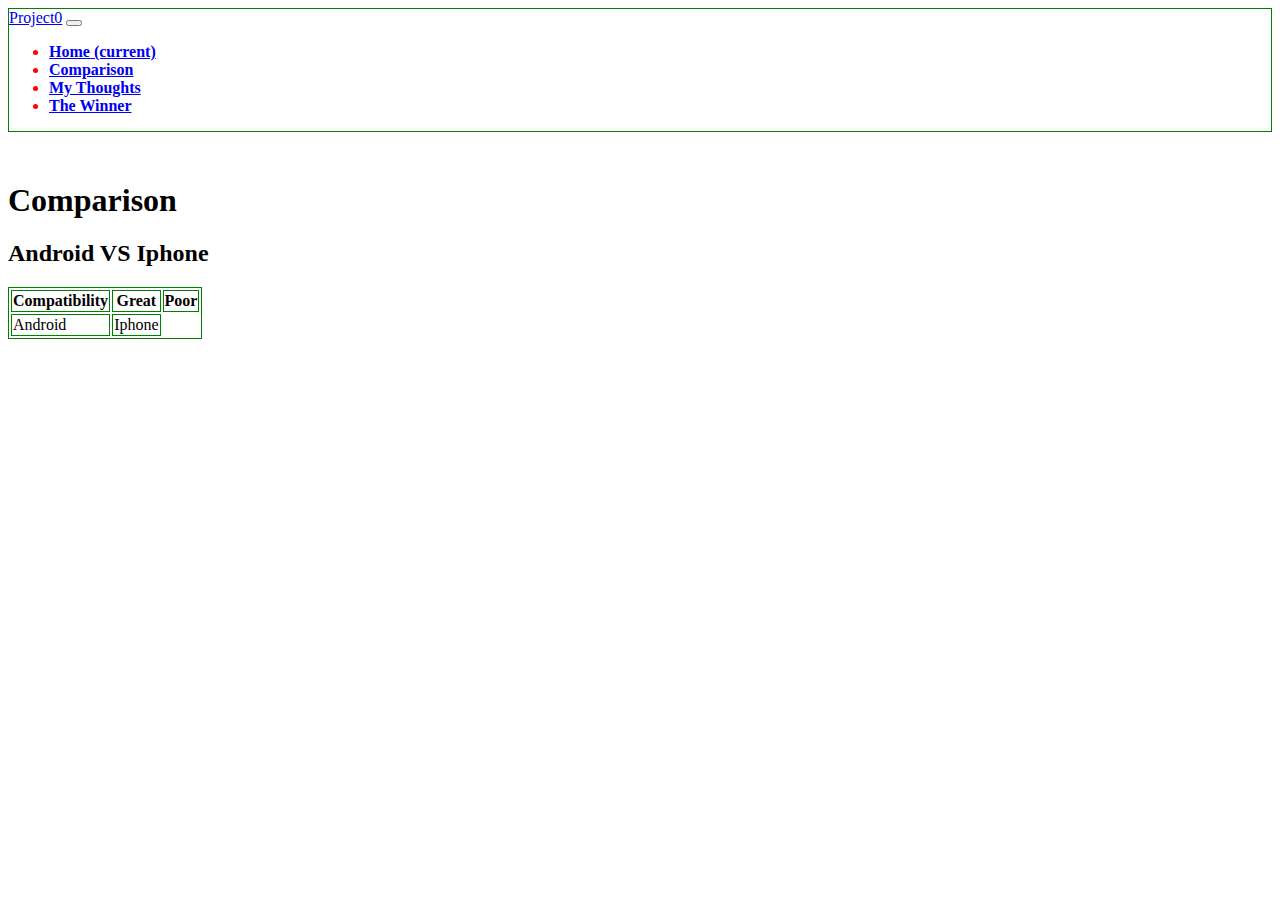
==== comparison.html @ 7ae013ea "Rename htmls for nav section" ====
<!DOCTYPE html>


<html>
<head>
    <title>My CS50W Project0</title>
    <meta name="viewport" content="width=device-width, initial-scale=1">
    <link rel="stylesheet" href="styles.css">
    <!-- Latest compiled and minified CSS -->
    <link rel="stylesheet" href="https://stackpath.bootstrapcdn.com/bootstrap/4.1.3/css/bootstrap.min.css" integrity="sha384-MCw98/SFnGE8fJT3GXwEOngsV7Zt27NXFoaoApmYm81iuXoPkFOJwJ8ERdknLPMO" crossorigin="anonymous">
</head>


<body>
  <header>
        <nav class="navbar navbar-expand-lg navbar-light bg-light">
          <a class="navbar-brand" href="#">Project0</a>
          <button class="navbar-toggler" type="button" data-toggle="collapse" data-target="#navbarNav" aria-controls="navbarNav" aria-expanded="false" aria-label="Toggle navigation">
            <span class="navbar-toggler-icon"></span>
          </button>
          <div class="collapse navbar-collapse" id="navbarNav">
            <ul class="navbar-nav">
              <li class="nav-item active">
                <a class="nav-link" href="index.html">Home <span class="sr-only">(current)</span></a>
              </li>
              <li class="nav-item">
                <a class="nav-link" href="comparison.html">Comparison</a>
              </li>
              <li class="nav-item">
                <a class="nav-link" href="thoughts.html">My Thoughts</a>
              </li>
              <li class="nav-item">
                <a class="nav-link" href="winner.html">The Winner</a>
              </li>
            </ul>
          </div>
        </nav>

          <h1 class="screen-only"> Comparison</h1>
          <h2 class="screen-only"> Android VS Iphone</h2>
      </header>
      <table>
        <tr>
          <th>Compatibility</th>
          <th>Great</th>
          <th>Poor</th>
        </tr>
        <tr>
          <td>Android</td>
          <td>Iphone</td>
        </tr>
      </table>

    </body>


</html>
---- styles.css ----
@@media (min-width: 500px) {
        h1::before {
            content: "Welcome to My Web Page";
        }
}

@@media (max-width: 499px) {
      h1::before {
        content: "Welcome!";
      }
}

@@media print {
        .screen-only{
          display:none;
        }
}


#top {;}
#middle {;}
#footer {;}
#group
.drinks {;}

ul {color: red;}
li {font-weight:bold;}

nav {
  border: 1px solid green;
  margin-bottom: 50px;
}

table, td, th {
  border: 1px solid green;
}
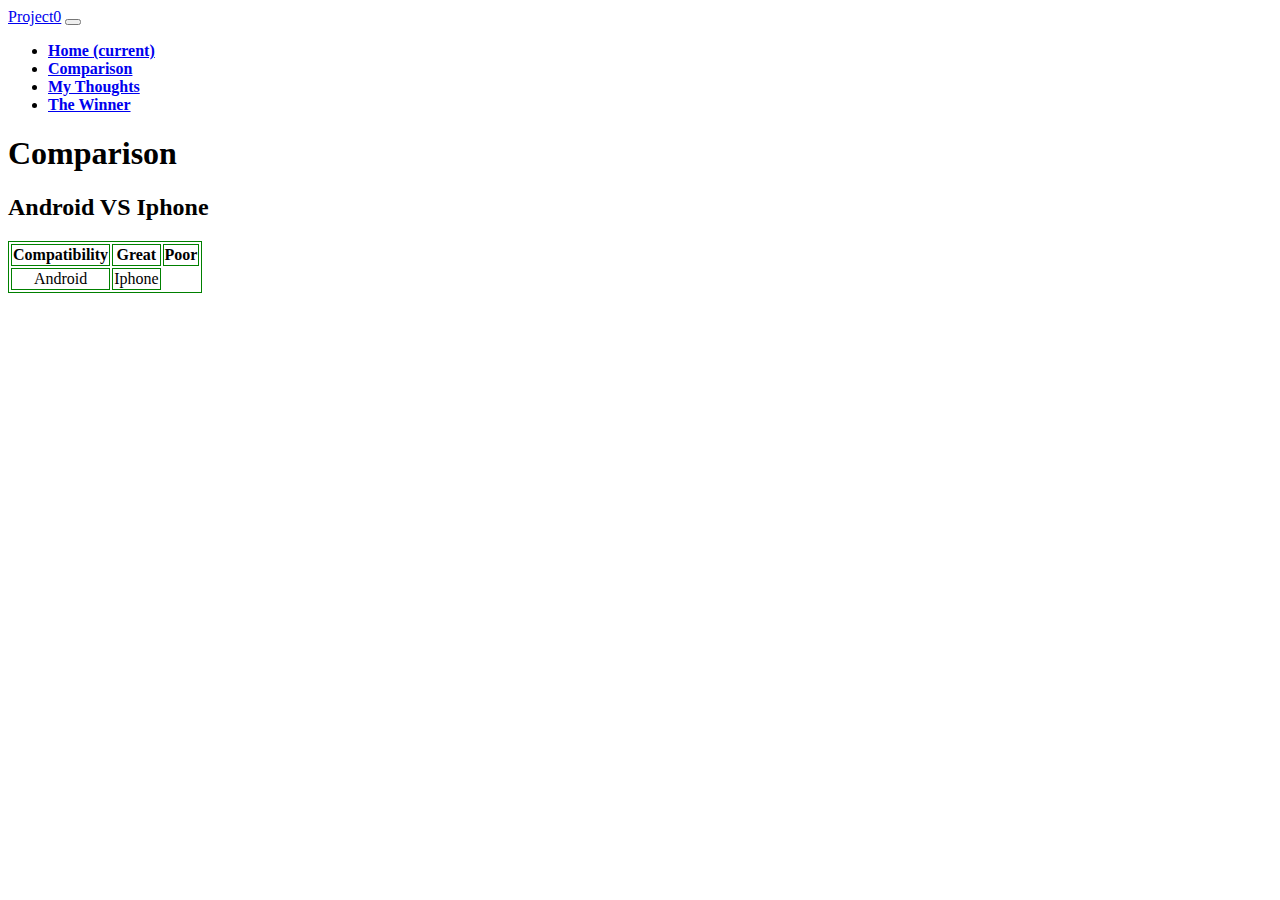
==== commit cedbf4d7: "Better Nav, a few fixes" ====
--- a/comparison.html
+++ b/comparison.html
@@ -5,21 +5,22 @@
 <head>
     <title>My CS50W Project0</title>
     <meta name="viewport" content="width=device-width, initial-scale=1">
-    <link rel="stylesheet" href="styles.css">
+    <link rel="stylesheet" href="css/styles.css">
     <!-- Latest compiled and minified CSS -->
     <link rel="stylesheet" href="https://stackpath.bootstrapcdn.com/bootstrap/4.1.3/css/bootstrap.min.css" integrity="sha384-MCw98/SFnGE8fJT3GXwEOngsV7Zt27NXFoaoApmYm81iuXoPkFOJwJ8ERdknLPMO" crossorigin="anonymous">
 </head>
 
 
 <body>
+  <!-- Begin Bootstrap nav component -->
   <header>
-        <nav class="navbar navbar-expand-lg navbar-light bg-light">
+        <nav class="navbar navbar-expand-lg navbar-dark bg-dark">
           <a class="navbar-brand" href="#">Project0</a>
           <button class="navbar-toggler" type="button" data-toggle="collapse" data-target="#navbarNav" aria-controls="navbarNav" aria-expanded="false" aria-label="Toggle navigation">
             <span class="navbar-toggler-icon"></span>
           </button>
           <div class="collapse navbar-collapse" id="navbarNav">
-            <ul class="navbar-nav">
+            <ul class="navbar-nav ml-auto">
               <li class="nav-item active">
                 <a class="nav-link" href="index.html">Home <span class="sr-only">(current)</span></a>
               </li>
@@ -39,6 +40,7 @@
           <h1 class="screen-only"> Comparison</h1>
           <h2 class="screen-only"> Android VS Iphone</h2>
       </header>
+      <div id="main">
       <table>
         <tr>
           <th>Compatibility</th>
@@ -50,7 +52,7 @@
           <td>Iphone</td>
         </tr>
       </table>
-
+    </div>
     </body>
 
 
--- a/css/styles.css
+++ b/css/styles.css
@@ -0,0 +1,29 @@
+
+
+
+
+
+@media print {
+        .screen-only{
+          display:none;
+        }
+}
+
+
+#welcome {text-align: center;}
+#main {text-align: center;}
+#middle {;}
+#footer {;}
+#group
+
+
+ul {color: red;}
+li {font-weight:bold;}
+
+nav {
+  margin-bottom: 10px;
+}
+
+table, td, th {
+  border: 1px solid green;
+}
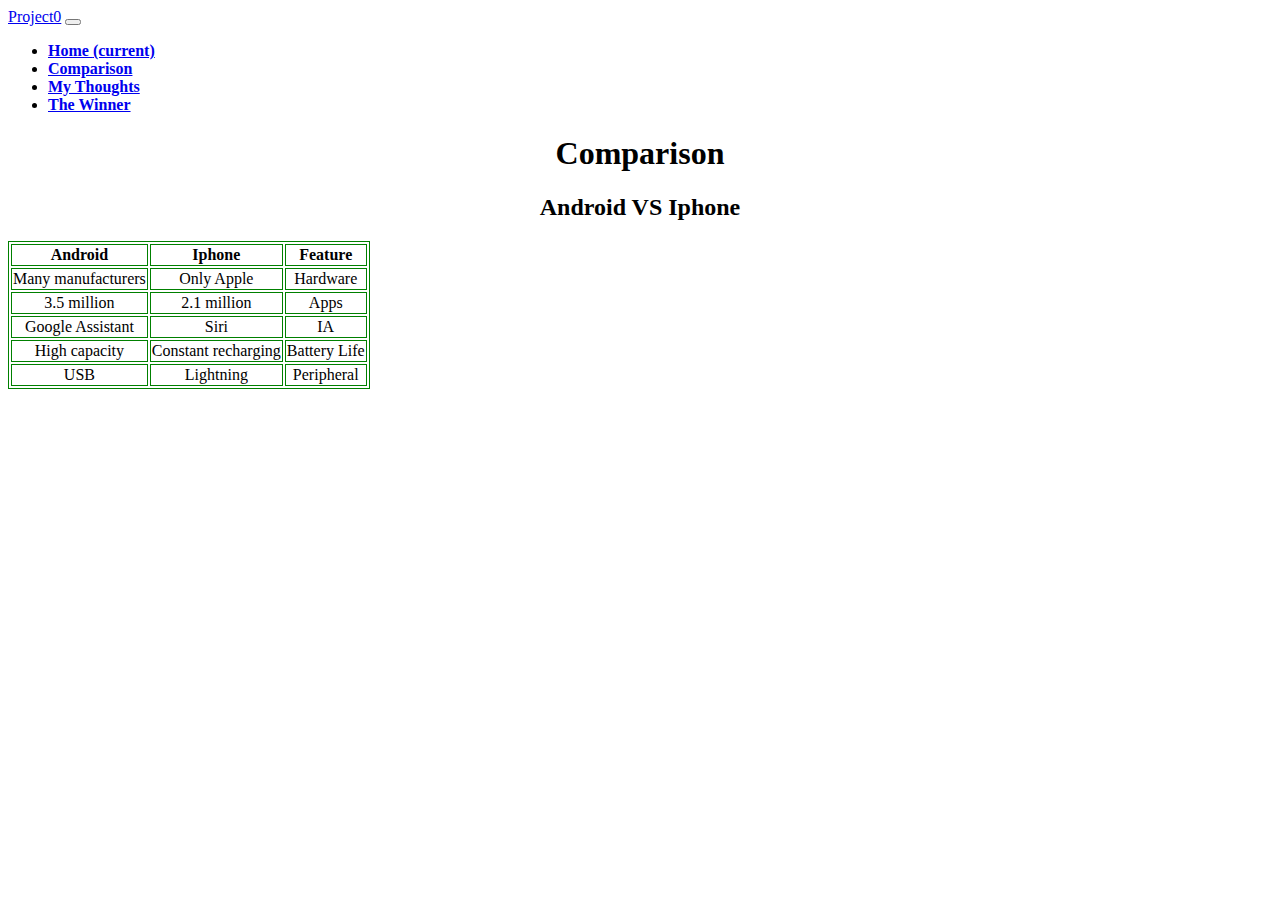
==== commit dac6c58d: "table changes" ====
--- a/comparison.html
+++ b/comparison.html
@@ -37,21 +37,45 @@
           </div>
         </nav>
 
-          <h1 class="screen-only"> Comparison</h1>
-          <h2 class="screen-only"> Android VS Iphone</h2>
+
       </header>
       <div id="main">
-      <table>
-        <tr>
-          <th>Compatibility</th>
-          <th>Great</th>
-          <th>Poor</th>
-        </tr>
-        <tr>
-          <td>Android</td>
-          <td>Iphone</td>
-        </tr>
-      </table>
+        <h1 class="screen-only"> Comparison</h1>
+        <h2 class="screen-only"> Android VS Iphone</h2>
+            <table class="col-4">
+               <tr>
+                  <th>Android</th>
+                  <th>Iphone</th>
+                  <th>Feature</th>
+                </tr>
+                <tr>
+                  <td>Many manufacturers</td>
+                  <td>Only Apple</td>
+                  <td>Hardware</td>
+                </tr>
+                <tr>
+                  <td>3.5 million</td>
+                  <td>2.1 million</td>
+                  <td>Apps</td>
+                </tr>
+                <tr>
+                  <td>Google Assistant</td>
+                  <td>Siri</td>
+                  <td>IA</td>
+                </tr>
+                <tr>
+                  <td>High capacity</td>
+                  <td>Constant recharging</td>
+                  <td>Battery Life</td>
+                </tr>
+                <tr>
+                  <td>USB</td>
+                  <td>Lightning</td>
+                  <td>Peripheral</td>
+                </tr>
+            </table>
+
+
     </div>
     </body>
 
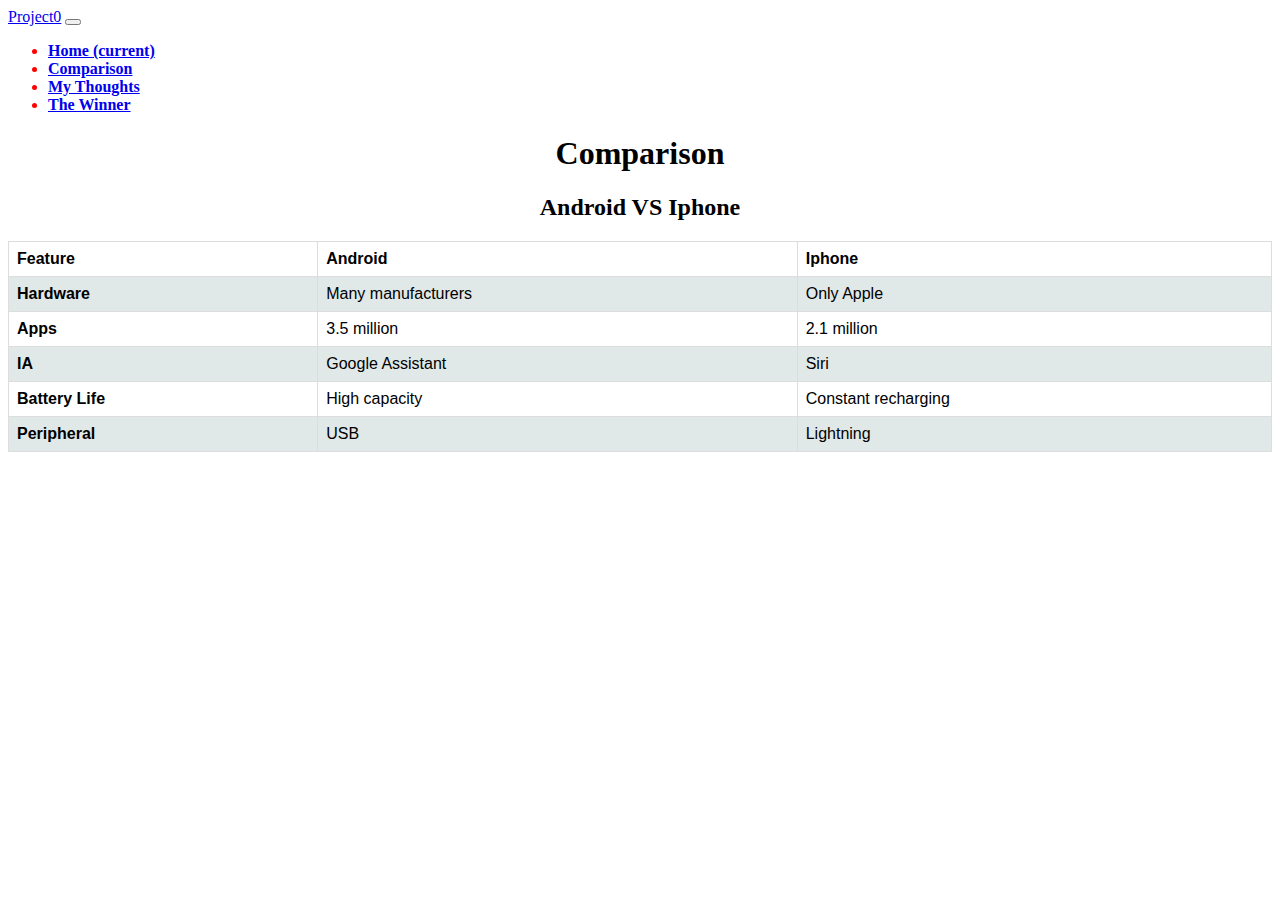
==== commit ec4d18bd: "Content pretty much completed" ====
--- a/comparison.html
+++ b/comparison.html
@@ -44,34 +44,34 @@
         <h2 class="screen-only"> Android VS Iphone</h2>
             <table class="col-4">
                <tr>
+                  <th>Feature</th>
                   <th>Android</th>
                   <th>Iphone</th>
-                  <th>Feature</th>
                 </tr>
                 <tr>
+                  <td class="bold">Hardware</td>
                   <td>Many manufacturers</td>
                   <td>Only Apple</td>
-                  <td>Hardware</td>
                 </tr>
                 <tr>
+                  <td class="bold">Apps</td>
                   <td>3.5 million</td>
                   <td>2.1 million</td>
-                  <td>Apps</td>
                 </tr>
                 <tr>
+                  <td class="bold">IA</td>
                   <td>Google Assistant</td>
                   <td>Siri</td>
-                  <td>IA</td>
                 </tr>
                 <tr>
+                  <td class="bold">Battery Life</td>
                   <td>High capacity</td>
                   <td>Constant recharging</td>
-                  <td>Battery Life</td>
                 </tr>
                 <tr>
+                  <td class="bold">Peripheral</td>
                   <td>USB</td>
                   <td>Lightning</td>
-                  <td>Peripheral</td>
                 </tr>
             </table>
 
--- a/css/styles.css
+++ b/css/styles.css
@@ -1,29 +1,36 @@
 
 
 
-
-
-@media print {
+@@media print {
         .screen-only{
           display:none;
         }
 }
 
+#main {
+  text-align: center;
+}
 
-#welcome {text-align: center;}
-#main {text-align: center;}
-#middle {;}
-#footer {;}
-#group
+table {
+    font-family: arial, sans-serif;
+    border-collapse: collapse;
+    width: 100%;
+    margin: auto;
+}
 
+td, th {
+    border: 1px solid #dddddd;
+    text-align: left;
+    padding: 8px;
+}
+
+tr:nth-child(even) {
+    background-color: #e0e8e8;
+}
+
+.bold {
+  font-weight: bold;
+}
 
 ul {color: red;}
 li {font-weight:bold;}
-
-nav {
-  margin-bottom: 10px;
-}
-
-table, td, th {
-  border: 1px solid green;
-}
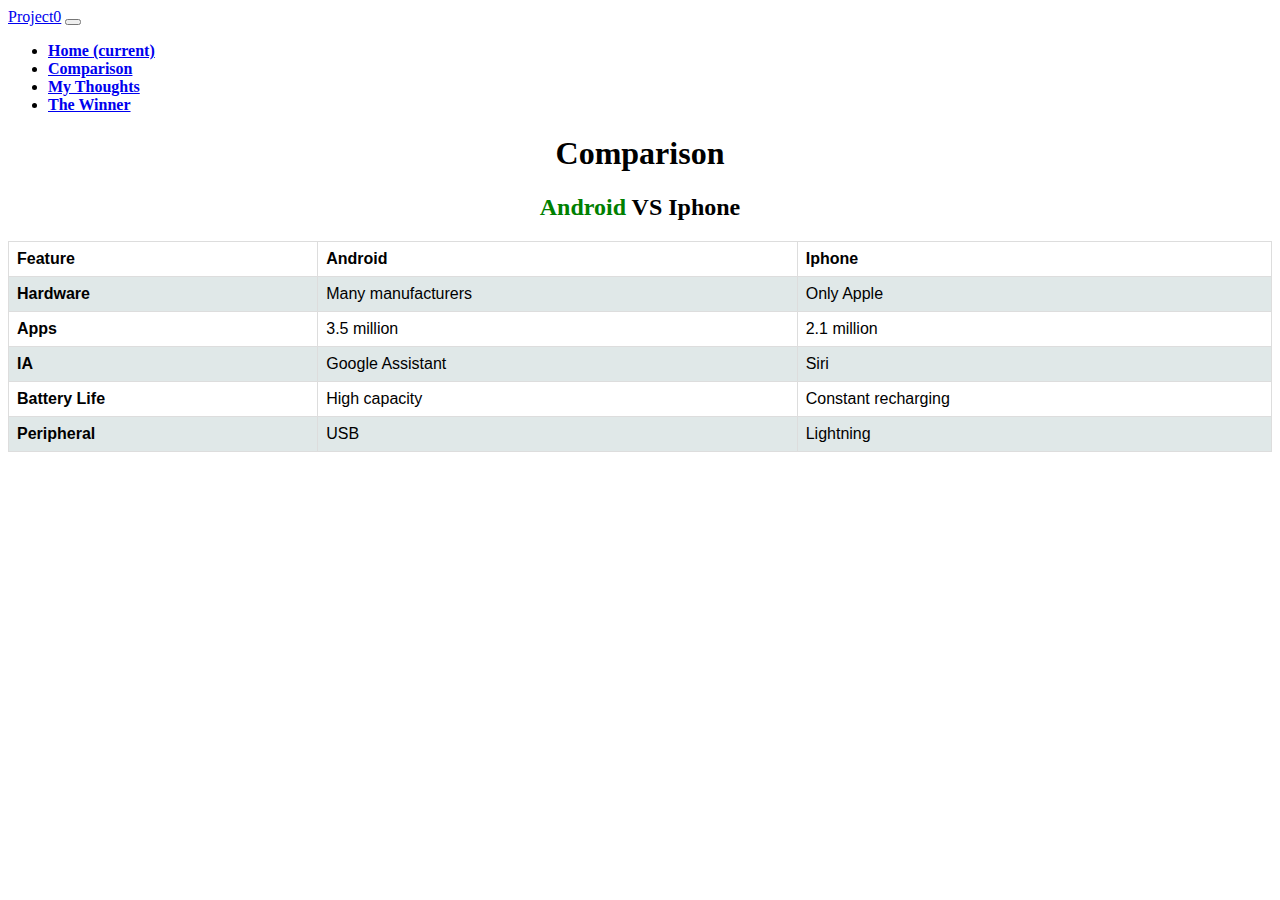
==== commit 4cd9bf3d: "Completed" ====
--- a/comparison.html
+++ b/comparison.html
@@ -41,7 +41,7 @@
       </header>
       <div id="main">
         <h1 class="screen-only"> Comparison</h1>
-        <h2 class="screen-only"> Android VS Iphone</h2>
+        <h2 class="screen-only"> <span class="green">Android</span> VS Iphone</h2>
             <table class="col-4">
                <tr>
                   <th>Feature</th>
--- a/css/styles.css
+++ b/css/styles.css
@@ -1,36 +1,37 @@
-
-
-
-@@media print {
-        .screen-only{
-          display:none;
-        }
+@media print {
+  .screen-only {
+    display: none;
+  }
 }
-
 #main {
   text-align: center;
 }
 
 table {
-    font-family: arial, sans-serif;
-    border-collapse: collapse;
-    width: 100%;
-    margin: auto;
+  font-family: arial, sans-serif;
+  border-collapse: collapse;
+  width: 100%;
+  margin: auto;
 }
-
-td, th {
-    border: 1px solid #dddddd;
-    text-align: left;
-    padding: 8px;
+table td, table th {
+  border: 1px solid #dddddd;
+  text-align: left;
+  padding: 8px;
 }
-
-tr:nth-child(even) {
-    background-color: #e0e8e8;
+table tr:nth-child(even) {
+  background-color: #e0e8e8;
 }
 
 .bold {
   font-weight: bold;
 }
 
-ul {color: red;}
-li {font-weight:bold;}
+.green {
+  color: green;
+}
+
+li {
+  font-weight: bold;
+}
+
+/*# sourceMappingURL=styles.css.map */
